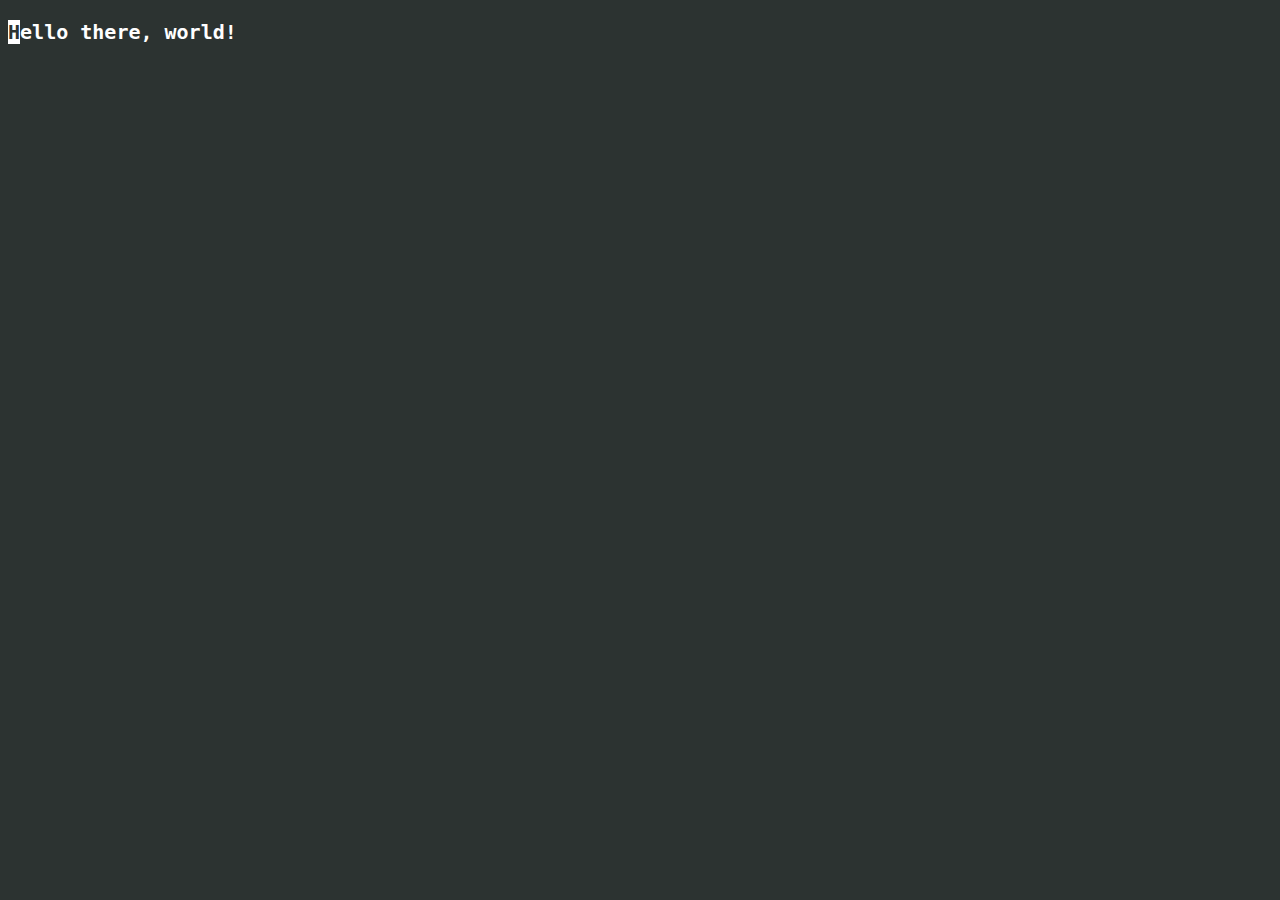
==== index.html @ 39a7f705 "Move home.html to index.html for github pages" ====
<!DOCTYPE html>
<html xmlns="http://www.w3.org/1999/xhtml" lang="en" xml:lang="en">
    <head>
        <title>Vim Tutor</title>
        <link rel="stylesheet" type="text/css" href="style.css">
        <script src="http://ajax.googleapis.com/ajax/libs/jquery/1.11.2/jquery.min.js"></script>
        <script src="vimtutor.js"></script>

    </head>

    <body>
        <div class="container">
            <div class="number">
            </div>

            <div class="text">
            </div>
        </div>
    </body>
</html>
---- style.css ----
body {
    background: #2C3331;
}

.text p {
    font-family: Consolas, monaco, monospace;
    font-weight: bold;
    font-size: 20px;
    color: white;
}

.text p #highlight {
    background: white;
    color: #2C3331;
}
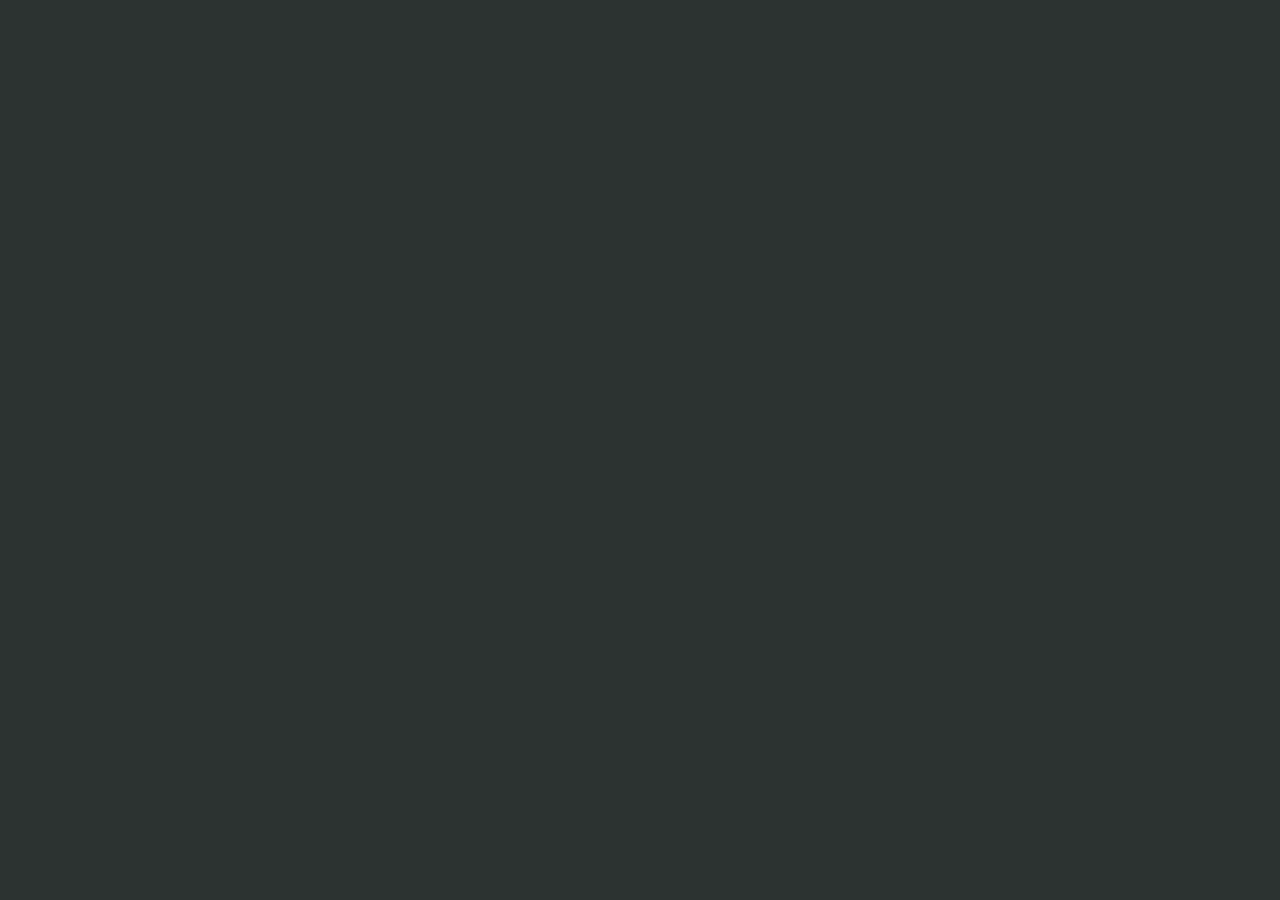
==== commit 09c00220: "Refactor rendering of page to render.js" ====
--- a/index.html
+++ b/index.html
@@ -4,7 +4,10 @@
         <title>Vim Tutor</title>
         <link rel="stylesheet" type="text/css" href="style.css">
         <script src="http://ajax.googleapis.com/ajax/libs/jquery/1.11.2/jquery.min.js"></script>
-        <script src="vimtutor.js"></script>
+        <script src="main.js"></script>
+        <script src="render.js"></script>
+        <script src="keys.js"></script>
+        <script src="vim.js"></script>
 
     </head>
 
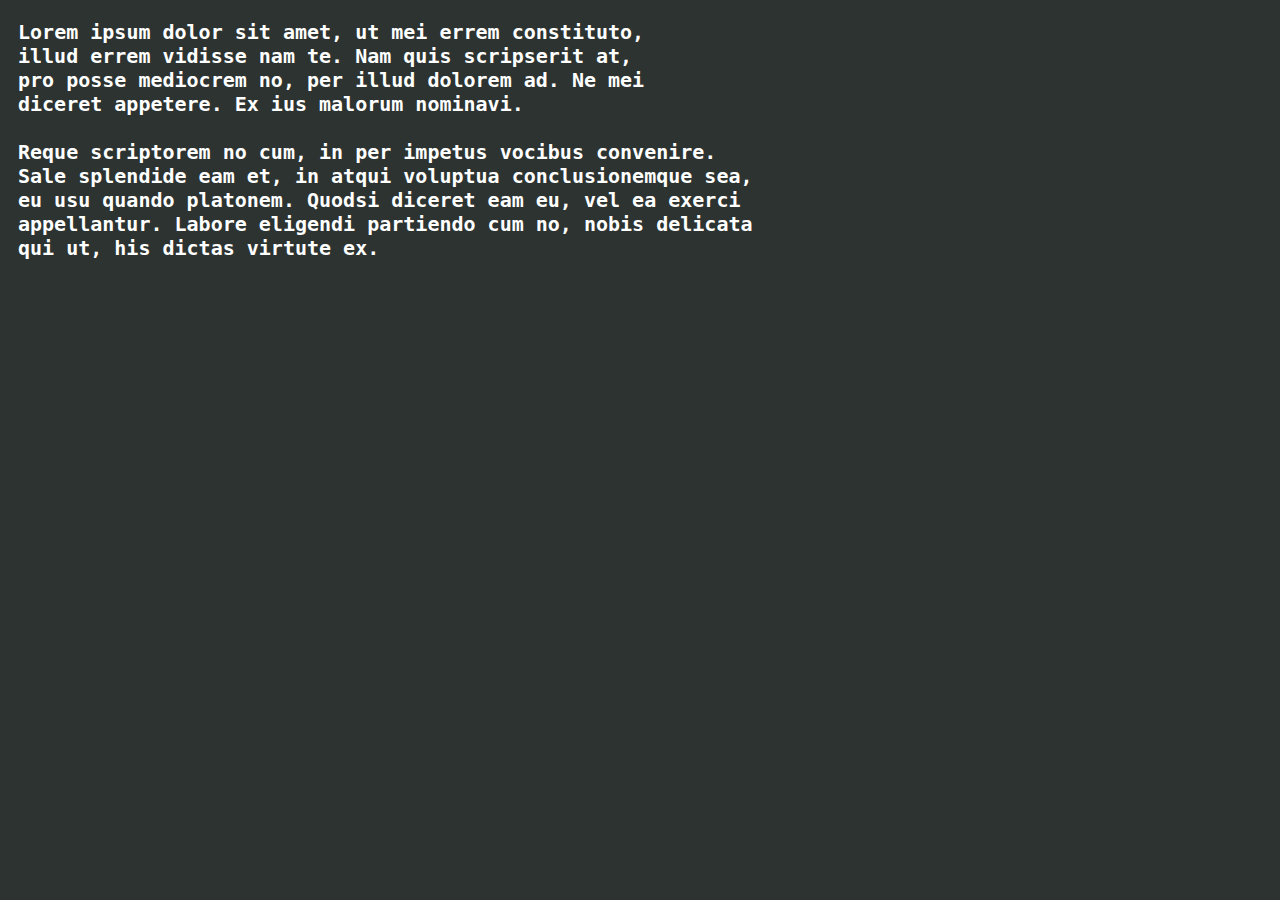
==== commit 308693e8: "Refactoring, adding modules" ====
--- a/index.html
+++ b/index.html
@@ -3,12 +3,16 @@
     <head>
         <title>Vim Tutor</title>
         <link rel="stylesheet" type="text/css" href="style.css">
-        <script src="http://ajax.googleapis.com/ajax/libs/jquery/1.11.2/jquery.min.js"></script>
+        <!--<script src="http://ajax.googleapis.com/ajax/libs/jquery/1.11.2/jquery.min.js"></script>-->
+        <script src="jquery-min.js"></script>
         <script src="main.js"></script>
+        <script src="modes.js"></script>
+        <script src="commands.js"></script>
+        <script src="strings.js"></script>
+        <script src="highlight.js"></script>
         <script src="render.js"></script>
         <script src="keys.js"></script>
         <script src="vim.js"></script>
-
     </head>
 
     <body>
@@ -18,6 +22,9 @@
 
             <div class="text">
             </div>
+
+            <div class="commandWindow">
+            </div>
         </div>
     </body>
 </html>
--- a/style.css
+++ b/style.css
@@ -3,14 +3,27 @@
     background: #2C3331;
 }
 
-.text p {
+.container {
+    margin: 20px 0px 0px 10px;
+    position: relative;
+}
+
+.text pre {
+    margin-top: 0px;
+    margin-bottom: 0px;
     font-family: Consolas, monaco, monospace;
     font-weight: bold;
     font-size: 20px;
     color: white;
 }
 
-.text p #highlight {
-    background: white;
-    color: #2C3331;
+.push {
+    height: 475px;
 }
+
+.commandWindow {
+    font-family: Consolas, monaco, monospace;
+    font-weight: bold;
+    font-size: 20px;
+    color: white;
+}
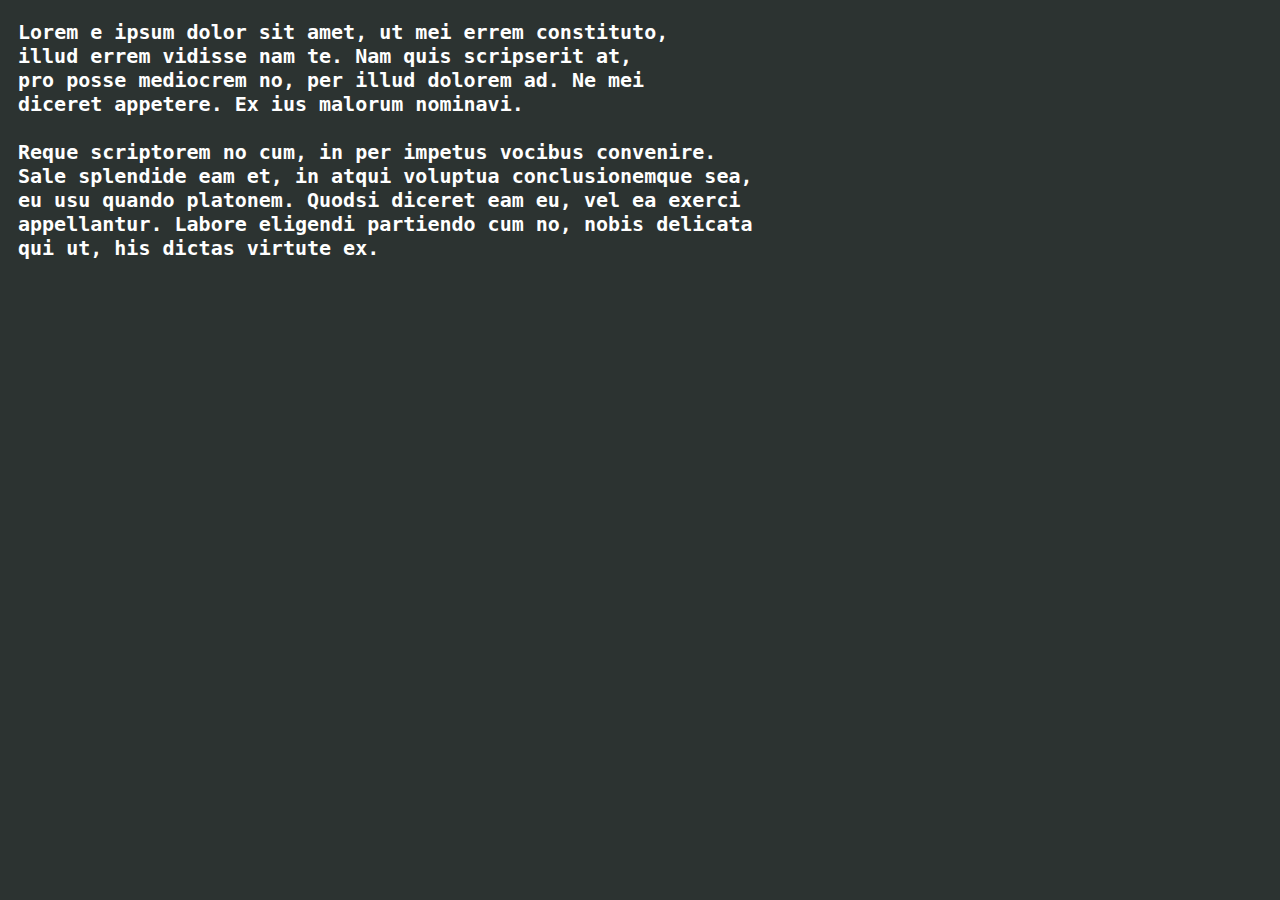
==== commit c1da91b2: "Wow" ====
--- a/index.html
+++ b/index.html
@@ -1,17 +1,20 @@
 <!DOCTYPE html>
 <html xmlns="http://www.w3.org/1999/xhtml" lang="en" xml:lang="en">
+    <!-- 119:104:105:108:101:40:84:114:117:101:41:58:10:32:32:112:114:105:110:116:40:34:87:111:119:34:41 -->
     <head>
         <title>Vim Tutor</title>
         <link rel="stylesheet" type="text/css" href="style.css">
         <!--<script src="http://ajax.googleapis.com/ajax/libs/jquery/1.11.2/jquery.min.js"></script>-->
         <script src="jquery-min.js"></script>
         <script src="main.js"></script>
+        <script src="strings.js"></script>
+        <script src="line.js"></script>
+        <script src="buffer.js"></script>
         <script src="modes.js"></script>
+        <script src="match.js"></script>
         <script src="commands.js"></script>
-        <script src="strings.js"></script>
         <script src="highlight.js"></script>
         <script src="render.js"></script>
-        <script src="keys.js"></script>
         <script src="vim.js"></script>
     </head>
 
